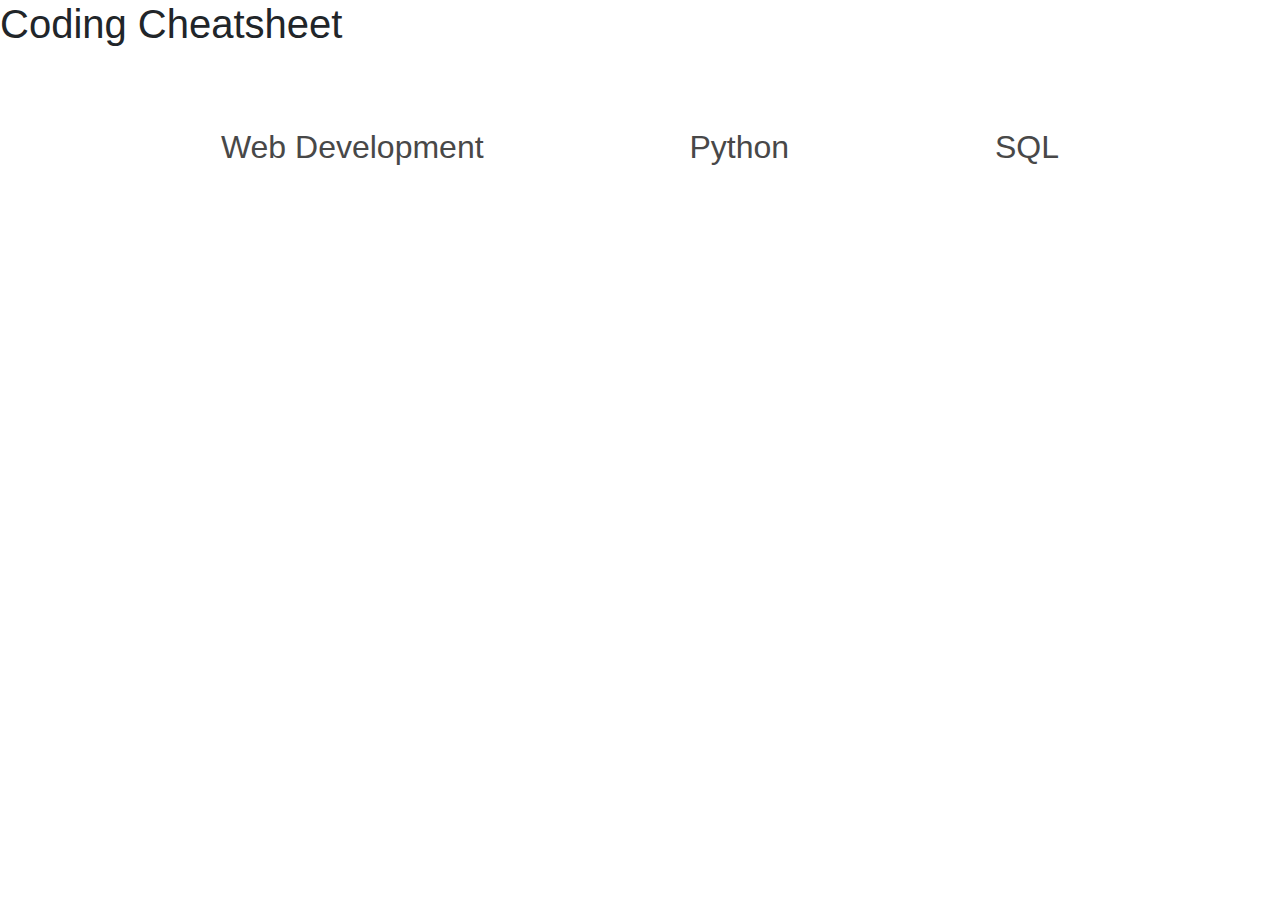
==== index.html @ d7918b8c "Update website structure" ====
<!DOCTYPE html>
<html lang="en-GB">

<head>
  <meta charset="UTF-8">
  <meta name="viewport" content="width=device-width, initial-scale=1,
  shrink-to-fit=no">
  <meta name="description" content="A collection of notes compiled whilst
  learning to code.">
  <meta name="keywords" content="programming, coding, cheatsheet">

  <!-- Fontawesome icons -->
  <link rel="stylesheet"
        href="https://use.fontawesome.com/releases/v5.14.0/css/all.css"
        integrity="sha384-HzLeBuhoNPvSl5KYnjx0BT+WB0QEEqLprO+NBkkk5gbc67FTaL7XIGa2w1L0Xbgc"
        crossorigin="anonymous">

  <!-- Bootstrap CSS -->
  <link rel="stylesheet"
        href="https://stackpath.bootstrapcdn.com/bootstrap/4.5.2/css/bootstrap.min.css"
        integrity="sha384-JcKb8q3iqJ61gNV9KGb8thSsNjpSL0n8PARn9HuZOnIxN0hoP+VmmDGMN5t9UJ0Z"
        crossorigin="anonymous">

  <!-- Custom CSS -->
  <link rel="stylesheet" href="css/style.css">

  <title>Coding Cheatsheet</title>
</head>

<body>
  <h1>Coding Cheatsheet</h1>

  <div class="container p-5">
    <div class="d-flex flex-row flex-wrap justify-content-around align-content-around">

      <div class="text-center">
        <a href="web-dev.html">
          <i class="fas fa-code fa-10x"></i><br>
          <h2>Web Development</h2>
        </a>
      </div>

      <div class="text-center">
        <a href="python.html">
          <i class="fab fa-python fa-10x"></i><br>
          <h2>Python</h2>
        </a>
      </div>

      <div class="text-center">
        <a href="sql.html">
          <i class="fas fa-database fa-10x"></i><br>
          <h2>SQL</h2>
        </a>
      </div>

    </div>
  </div>



</body>

</html>
---- css/style.css ----
/* navbar */
 .bg-custom-1 {
   background-color: #484848;
 }

 /* footer */
 .bg-custom-2 {
   background-color: #CA9C3E;
 }

 /* text */
 .text-custom-1 {
   color: #484848
 }

/* links */
a {
  color: #484848;
}

a:hover {
  color: #CA9C3E;
  text-decoration: none;
}
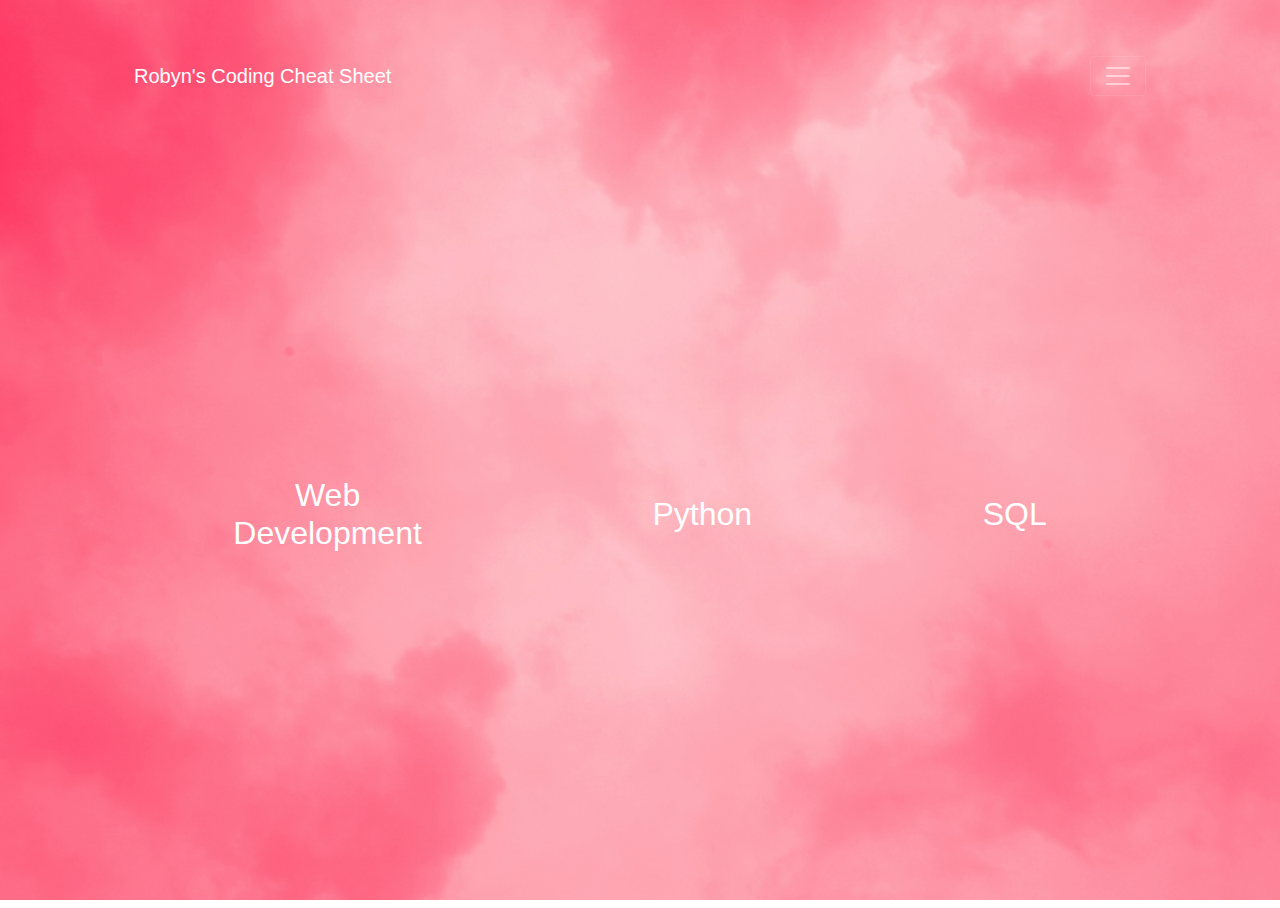
==== commit 1636aa54: "Update homepage" ====
--- a/index.html
+++ b/index.html
@@ -24,41 +24,66 @@
   <!-- Custom CSS -->
   <link rel="stylesheet" href="css/style.css">
 
-  <title>Coding Cheatsheet</title>
+  <title>Coding Cheat Sheet</title>
 </head>
 
 <body>
-  <h1>Coding Cheatsheet</h1>
 
-  <div class="container p-5">
-    <div class="d-flex flex-row flex-wrap justify-content-around align-content-around">
+    <div class="container p-5 h-100">
 
-      <div class="text-center">
-        <a href="web-dev.html">
-          <i class="fas fa-code fa-10x"></i><br>
-          <h2>Web Development</h2>
-        </a>
-      </div>
+      <!-- NAVBAR -->
+      <nav class="navbar navbar-dark bg-transparent">
+        <a class="navbar-brand" href="#">Robyn's Coding Cheat Sheet</a>
+        <button class="navbar-toggler" type="button" data-toggle="collapse" data-target="#navbarTogglerDemo02" aria-controls="navbarTogglerDemo02" aria-expanded="false" aria-label="Toggle navigation">
+          <span class="navbar-toggler-icon"></span>
+        </button>
 
-      <div class="text-center">
-        <a href="python.html">
-          <i class="fab fa-python fa-10x"></i><br>
-          <h2>Python</h2>
-        </a>
-      </div>
+        <div class="collapse navbar-collapse" id="navbarTogglerDemo02">
+          <ul class="navbar-nav mr-auto mt-2 mt-lg-0">
+            <li class="nav-item active">
+              <a class="nav-link" href="#">Home <span class="sr-only">(current)</span></a>
+            </li>
+            <li class="nav-item">
+              <a class="nav-link" href="#">Link</a>
+            </li>
+            <li class="nav-item">
+              <a class="nav-link disabled" href="#">Disabled</a>
+            </li>
+          </ul>
+          <form class="form-inline my-2 my-lg-0">
+            <input class="form-control mr-sm-2" type="search" placeholder="Search">
+            <button class="btn btn-outline-success my-2 my-sm-0" type="submit">Search</button>
+          </form>
+        </div>
+      </nav>
 
-      <div class="text-center">
-        <a href="sql.html">
-          <i class="fas fa-database fa-10x"></i><br>
-          <h2>SQL</h2>
-        </a>
+      <!-- CONTENT -->
+      <div class="d-flex justify-content-around align-items-center h-100">
+
+        <div class="p-3 text-center">
+          <a href="web-dev/index.html">
+            <i class="fas fa-code fa-10x"></i><br>
+            <h2>Web<br>Development</h2>
+          </a>
+        </div>
+
+        <div class="p-3 text-center">
+          <a href="python/index.html">
+            <i class="fab fa-python fa-10x"></i><br>
+            <h2>Python</h2>
+          </a>
+        </div>
+
+        <div class="p-3 text-center">
+          <a href="sql/index.html">
+            <i class="fas fa-database fa-10x"></i><br>
+            <h2>SQL</h2>
+          </a>
+        </div>
+
       </div>
 
     </div>
   </div>
-
-
-
 </body>
-
 </html>
--- a/css/style.css
+++ b/css/style.css
@@ -1,24 +1,50 @@
-/* navbar */
+/* Sunset Colour Scheme:
+#15364E - navy
+#A10E58 - maroon
+#F6C58C - yellow
+#F3A784 - peach
+#F18F7b - salmon
+
+/* Background image */
+html, body {
+  background-image: url("../images/bg.jpg");
+  height: 100%;
+  background-position: center;
+  background-repeat: no-repeat;
+  background-size: cover;
+}
+
+/* Yellow background */
  .bg-custom-1 {
-   background-color: #484848;
+   background-color: #F6C58C;
  }
 
- /* footer */
+ /* Peach background */
  .bg-custom-2 {
-   background-color: #CA9C3E;
+   background-color: #F3A784;
  }
 
- /* text */
- .text-custom-1 {
-   color: #484848
+/* Salmon background */
+ .bg-custom-3 {
+   background-color: #F18F7B;
  }
 
-/* links */
+ /* Navy text */
+ .text-custom-1 {
+   color: #15364E;
+ }
+
+/* Links */
 a {
-  color: #484848;
+  color: #ffffff;
 }
 
 a:hover {
-  color: #CA9C3E;
+  color: #15364E;
   text-decoration: none;
 }
+
+/* Navbar */
+.bg-transparent {
+    background:transparent;
+}
